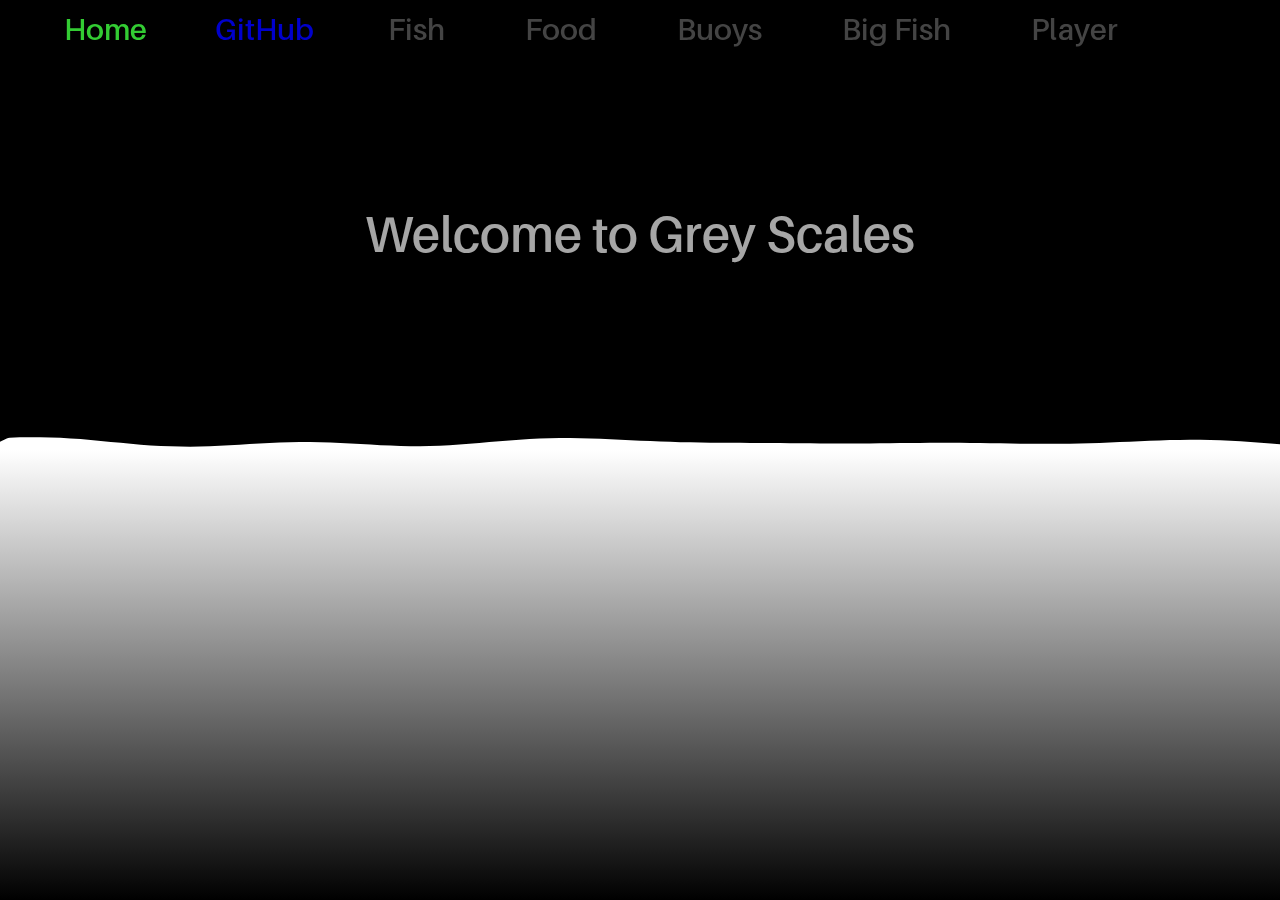
==== index.html @ 4548a534 "name" ====
<!DOCTYPE html>
<html lang="en">

    <style>
        html{
            background:black;
        }
        body{
          margin:0;
          padding:0;
        }
        div{
          position:absolute;
          z-index:0;
          left:0px;
          top:0px;
        }
      </style>

    <head>
    	<link rel="stylesheet" type="text/css" href="rationalcoding.css" />
    	<title>Rational Coding</title>
    </head>

    <noscript>
        <style>
        body{
            display:none;
        }
        </style>
        Javascript is not enabled in your browser, taking you to a safe version.
        <meta http-equiv="refresh" content="1;url=https://rationalcoding.github.io" />
    </noscript>


    <body>
        <div id="background">
            <a href="https://rationalcoding.github.io" class="just-text-button" style="color:#33CC33;">Home</a>
          	<a id = "github" target = "_blank" href="https://github.com/RationalCoding" class="just-text-button" style="color:#0000CC;">GitHub</a>
            <button id = "b1" class="just-text-button" style="color:#444444;">Fish</button>
            <button id = "b2" class="just-text-button" style="color:#444444;">Food</button>
            <button id = "b3" class="just-text-button" style="color:#444444;">Buoys</button>
            <button id = "b4" class="just-text-button" style="color:#444444;">Big Fish</button>
            <button id = "b5" class="just-text-button" style="color:#444444;">Player</button>
          	<canvas id = "canvas" class="canvas"></canvas>
          	<script id="scr_back" type="text/javascript" src="wave.js"></script>
            <script id="scr_back" type="text/javascript" src="dynamic_scaling.js"></script>
        </div>
    </body>
</html>
---- rationalcoding.css ----
/*
Thomas Mullen 2015

Font from https://www.behance.net/gallery/18588437/Thin-Line-Font
*/

 @font-face {font-family: MyFont; src: url('MyFont.otf'); }

canvas {
	position: absolute;
    z-index:-1;
    left:0;
    top:0;
    background-color: black;
}
body {
  width: 100%;
  margin: 0;
  overflow: hidden;
}


.just-text-button {
	margin-left: 64px;
    margin-top :10px;
	background-color:transparent;
	display:inline-block;
	cursor:pointer;
	color:#ffffff;
	font-family:MyFont;
	font-weight:bolder;
	font-size:30px;
	padding-left:8px
	padding-top:9px;
	text-decoration:none;
	border-style:hidden;
	outline:none;

    cursor: pointer;

    -webkit-transition: color 0.4s;
    transition: color 0.4s;
}
.just-text-button:hover {
	color:#ffffff !important;
}π
.just-text-button:active {
	position:relative;
	top:1px;
    font-size:110%;

}

.round-button {
    display:block;
    position:absolute;
    width:140px;
    height:140px;
    line-height:140px;
    outline:none;

    transform:translate(-50%, -50%);

    border-width: 7px;
    border-color: transparent;
    border-style:solid;
    border-radius: 50%;
    color:#f5f5f5;
    text-align:center;
    text-decoration:none;
    background-color: transparent;
    font-size:70px;
	font-weight:bolder;
	font-family:MyFont;
	overflow: hidden;

    cursor: pointer;

    -webkit-transition: background 0.4s;
    transition: background 0.8s, border-color 0.8s;
}
.round-button:hover {
    background: #262626;
    border-color: rgb(255,255,255);
}

.round-button.big{
    width:350px;
    height:350px;
    line-height:200px;
    font-size:42px;
}

.sized-image{
    min-width:100%;
    min-height:100%;
    max-width:100%;
    max-height:100%;
    overflow:hidden;

    cursor: pointer;
}

.text{
    positon:absolute;
    color:#f5f5f5;
    font-size:70px;
    font-weight:bolder;
    font-family:MyFont;
    text-align : center;
}
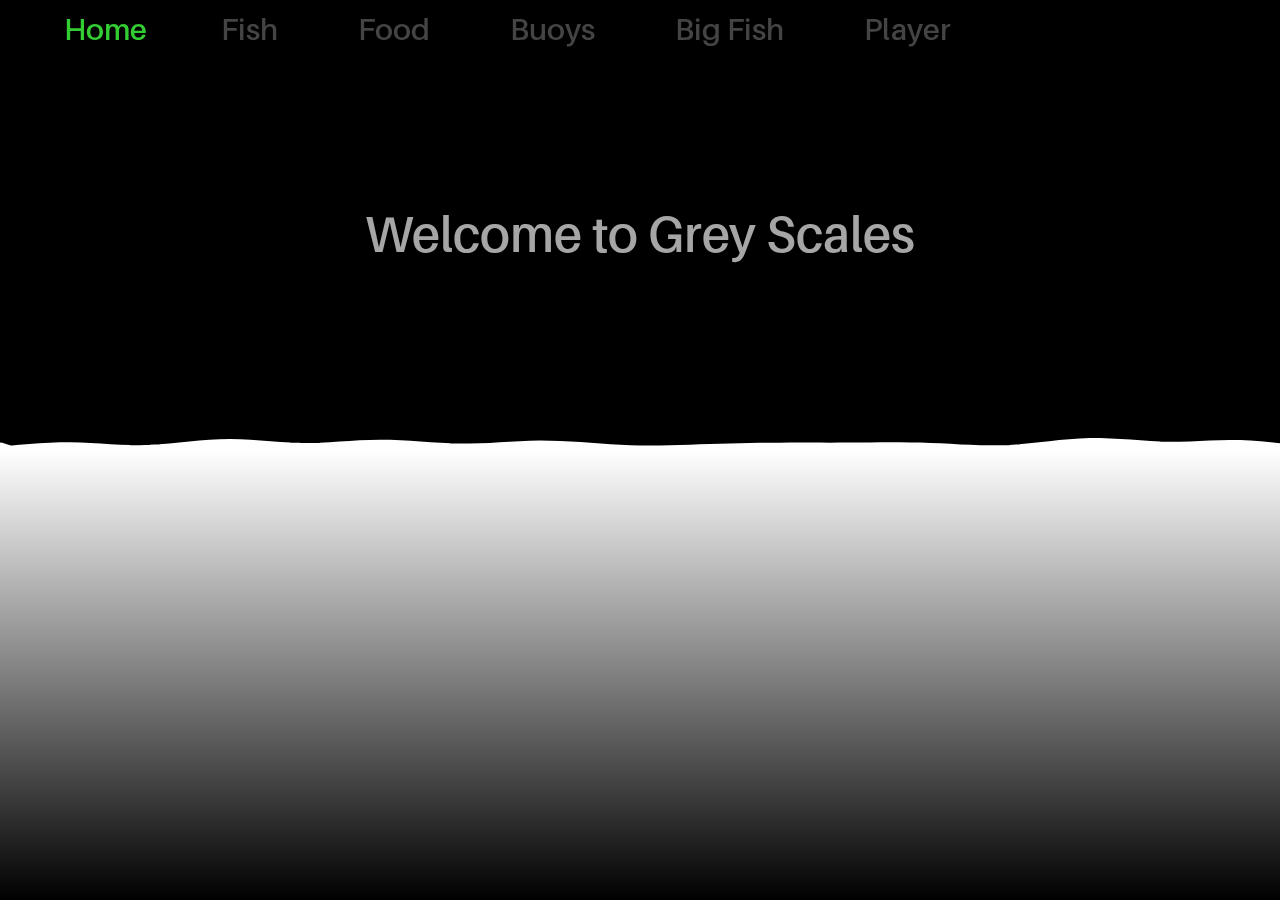
==== commit 9acc9f65: "Merge branch 'master' into gh-pages" ====
--- a/index.html
+++ b/index.html
@@ -1,50 +1,52 @@
 <!DOCTYPE html>
 <html lang="en">
 
+<style>
+    html {
+        background: black;
+    }
+    
+    body {
+        margin: 0;
+        padding: 0;
+    }
+    
+    div {
+        position: absolute;
+        z-index: 0;
+        left: 0px;
+        top: 0px;
+    }
+</style>
+
+<head>
+    <link rel="stylesheet" type="text/css" href="rationalcoding.css" />
+    <title>Rational Coding</title>
+</head>
+
+<noscript>
     <style>
-        html{
-            background:black;
+        body {
+            display: none;
         }
-        body{
-          margin:0;
-          padding:0;
-        }
-        div{
-          position:absolute;
-          z-index:0;
-          left:0px;
-          top:0px;
-        }
-      </style>
-
-    <head>
-    	<link rel="stylesheet" type="text/css" href="rationalcoding.css" />
-    	<title>Rational Coding</title>
-    </head>
-
-    <noscript>
-        <style>
-        body{
-            display:none;
-        }
-        </style>
-        Javascript is not enabled in your browser, taking you to a safe version.
-        <meta http-equiv="refresh" content="1;url=https://rationalcoding.github.io" />
-    </noscript>
+    </style>
+    Javascript is not enabled in your browser, taking you to a safe version.
+    <meta http-equiv="refresh" content="1;url=https://rationalcoding.github.io" />
+</noscript>
 
 
-    <body>
-        <div id="background">
-            <a href="https://rationalcoding.github.io" class="just-text-button" style="color:#33CC33;">Home</a>
-          	<a id = "github" target = "_blank" href="https://github.com/RationalCoding" class="just-text-button" style="color:#0000CC;">GitHub</a>
-            <button id = "b1" class="just-text-button" style="color:#444444;">Fish</button>
-            <button id = "b2" class="just-text-button" style="color:#444444;">Food</button>
-            <button id = "b3" class="just-text-button" style="color:#444444;">Buoys</button>
-            <button id = "b4" class="just-text-button" style="color:#444444;">Big Fish</button>
-            <button id = "b5" class="just-text-button" style="color:#444444;">Player</button>
-          	<canvas id = "canvas" class="canvas"></canvas>
-          	<script id="scr_back" type="text/javascript" src="wave.js"></script>
-            <script id="scr_back" type="text/javascript" src="dynamic_scaling.js"></script>
-        </div>
-    </body>
-</html>
+<body>
+    <div id="background">
+        <a target="_blank" id="github" href="https://rationalcoding.github.io" class="just-text-button" style="color:#33CC33;">Home</a>
+        <button id="b1" class="just-text-button" style="color:#444444;">Fish</button>
+        <button id="b2" class="just-text-button" style="color:#444444;">Food</button>
+        <button id="b3" class="just-text-button" style="color:#444444;">Buoys</button>
+        <button id="b4" class="just-text-button" style="color:#444444;">Big Fish</button>
+        <button id="b5" class="just-text-button" style="color:#444444;">Player</button>
+        <canvas id="canvas" class="canvas"></canvas>
+        <script id="scr_back" type="text/javascript" src="wave.js"></script>
+        <script id="scr_back" type="text/javascript" src="dynamic_scaling.js"></script>
+    </div>
+</body>
+
+</html>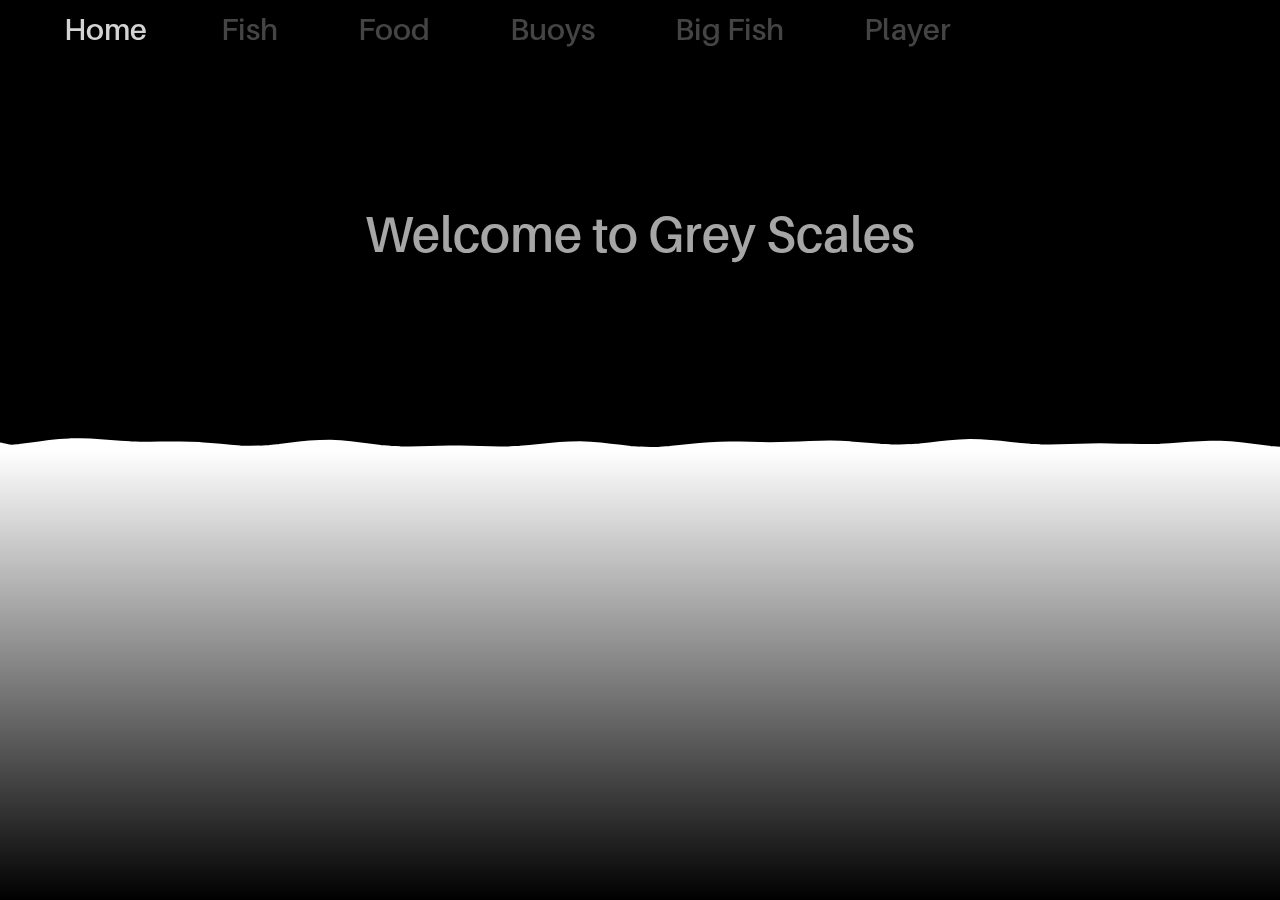
==== commit 02d4f53f: "remove awful green" ====
--- a/index.html
+++ b/index.html
@@ -37,7 +37,7 @@
 
 <body>
     <div id="background">
-        <a target="_blank" id="github" href="https://rationalcoding.github.io" class="just-text-button" style="color:#33CC33;">Home</a>
+        <a target="_blank" id="github" href="https://rationalcoding.github.io" class="just-text-button" style="color:#d3d3d3;">Home</a>
         <button id="b1" class="just-text-button" style="color:#444444;">Fish</button>
         <button id="b2" class="just-text-button" style="color:#444444;">Food</button>
         <button id="b3" class="just-text-button" style="color:#444444;">Buoys</button>
--- a/rationalcoding.css
+++ b/rationalcoding.css
@@ -4,108 +4,109 @@
 Font from https://www.behance.net/gallery/18588437/Thin-Line-Font
 */
 
- @font-face {font-family: MyFont; src: url('MyFont.otf'); }
+@font-face {
+    font-family: MyFont;
+    src: url('MyFont.otf');
+}
 
 canvas {
-	position: absolute;
-    z-index:-1;
-    left:0;
-    top:0;
+    position: absolute;
+    z-index: -1;
+    left: 0;
+    top: 0;
     background-color: black;
 }
+
 body {
-  width: 100%;
-  margin: 0;
-  overflow: hidden;
+    width: 100%;
+    margin: 0;
+    overflow: hidden;
 }
 
+#background {
+    text-align: center;
+}
 
 .just-text-button {
-	margin-left: 64px;
-    margin-top :10px;
-	background-color:transparent;
-	display:inline-block;
-	cursor:pointer;
-	color:#ffffff;
-	font-family:MyFont;
-	font-weight:bolder;
-	font-size:30px;
-	padding-left:8px
-	padding-top:9px;
-	text-decoration:none;
-	border-style:hidden;
-	outline:none;
-
+    margin-left: 64px;
+    margin-top: 10px;
+    background-color: transparent;
+    display: inline-block;
     cursor: pointer;
-
+    color: #ffffff;
+    font-family: MyFont;
+    font-weight: bolder;
+    font-size: 30px;
+    padding-left: 8px padding-top: 9px;
+    text-decoration: none;
+    border-style: hidden;
+    outline: none;
+    cursor: pointer;
     -webkit-transition: color 0.4s;
     transition: color 0.4s;
 }
+
 .just-text-button:hover {
-	color:#ffffff !important;
-}π
-.just-text-button:active {
-	position:relative;
-	top:1px;
-    font-size:110%;
+    color: #ffffff !important;
+}
 
+π .just-text-button:active {
+    position: relative;
+    top: 1px;
+    font-size: 110%;
 }
 
 .round-button {
-    display:block;
-    position:absolute;
-    width:140px;
-    height:140px;
-    line-height:140px;
-    outline:none;
-
-    transform:translate(-50%, -50%);
-
+    display: block;
+    position: absolute;
+    width: 140px;
+    height: 140px;
+    line-height: 140px;
+    outline: none;
+    transform: translate(-50%, -50%);
     border-width: 7px;
     border-color: transparent;
-    border-style:solid;
+    border-style: solid;
     border-radius: 50%;
-    color:#f5f5f5;
-    text-align:center;
-    text-decoration:none;
+    color: #f5f5f5;
+    text-align: center;
+    text-decoration: none;
     background-color: transparent;
-    font-size:70px;
-	font-weight:bolder;
-	font-family:MyFont;
-	overflow: hidden;
-
+    font-size: 70px;
+    font-weight: bolder;
+    font-family: MyFont;
+    overflow: hidden;
     cursor: pointer;
-
     -webkit-transition: background 0.4s;
     transition: background 0.8s, border-color 0.8s;
 }
+
 .round-button:hover {
     background: #262626;
-    border-color: rgb(255,255,255);
+    border-color: rgb(255, 255, 255);
 }
 
-.round-button.big{
-    width:350px;
-    height:350px;
-    line-height:200px;
-    font-size:42px;
+.round-button.big {
+    width: 350px;
+    height: 350px;
+    line-height: 200px;
+    font-size: 42px;
 }
 
-.sized-image{
-    min-width:100%;
-    min-height:100%;
-    max-width:100%;
-    max-height:100%;
-    overflow:hidden;
-
+.sized-image {
+    min-width: 100%;
+    min-height: 100%;
+    max-width: 100%;
+    max-height: 100%;
+    overflow: hidden;
     cursor: pointer;
 }
 
-.text{
-    positon:absolute;
-    color:#f5f5f5;
-    font-size:70px;
-    font-weight:bolder;
-    font-family:MyFont;
-    text-align : center;
-}
+.text {
+    positon: absolute;
+    color: #f5f5f5;
+    font-size: 70px;
+    font-weight: bolder;
+    font-family: MyFont;
+    text-align: center;
+}